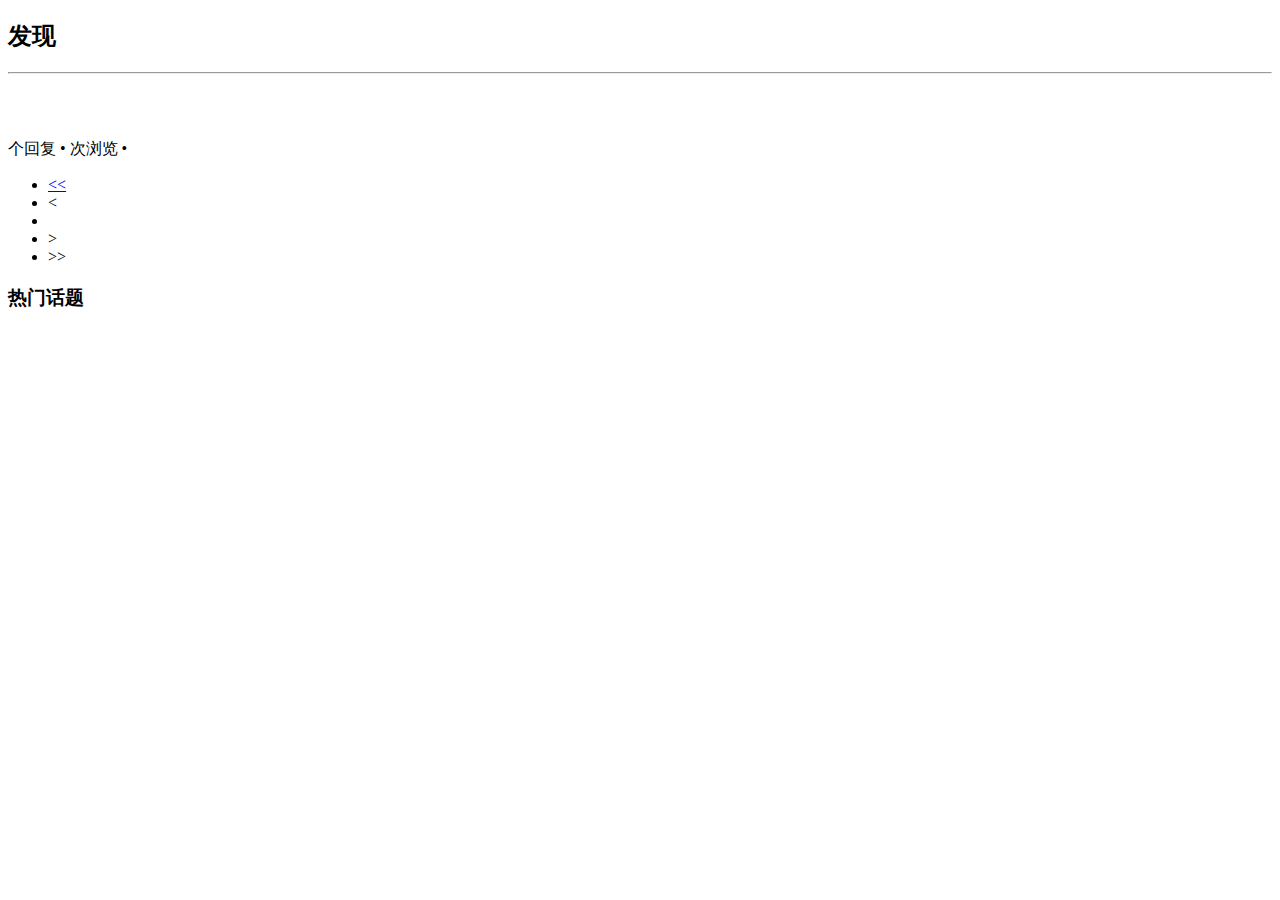
==== src/main/resources/templates/index.html @ 6811afa4 "完成问题详情页面" ====
<!DOCTYPE HTML>
<html xmlns:th="http://www.thymeleaf.org">
<head>
    <title>论坛项目</title>
    <meta http-equiv="Content-Type" content="text/html; charset=UTF-8" />
    <link rel="stylesheet" href="css/bootstrap.min.css"/>
    <link rel="stylesheet" href="css/bootstrap-theme.min.css"/>
    <link rel="stylesheet" href="css/community.css"/>
    <script src="js/jquery-3.4.1.min.js"></script>
    <script src="js/bootstrap.min.js" type="application/javascript"></script>
</head>
<body>
<div th:insert="~{navigation :: nav}"></div>
<div class="container-fluid main" >
    <div class="row">
        <div class="col-lg-9 col-md-12 col-sm-12 col-xs-12">
            <h2><span class="glyphicon glyphicon-list" aria-hidden="true"></span> 发现</h2>
            <hr>
            <div class="media" th:each="question : ${pagination.questions}">
                <div class="media-left">
                    <a href="#">
                        <img class="media-object img-rounded"
                             th:src="${question.user.avatarUrl}">
                    </a>
                </div>
                <div class="media-body">
                    <h4 class="media-heading">
                        <a th:href="@{'/question/'+ ${question.id}}" th:text="${question.title}"></a>
                    </h4>
                    <span th:text="${question.description}"></span> <br>
                    <span class="text-desc"><span th:text="${question.commentCount}"></span> 个回复 •
                        <span th:text="${question.viewCount}"></span> 次浏览 • <span  th:text="${#dates.format(question.gmtCreate,'yyyy-MM-dd HH:mm')}"></span></span>
                </div>
            </div>
            <nav aria-label="Page navigation">
                <ul class="pagination">
                    <li th:if="${pagination.showFirstPage}">
                        <a href="/?page=1" aria-label="Previous">
                            <span aria-hidden="true">&lt;&lt;</span>
                        </a>
                    </li>
                    <li th:if="${pagination.showPrevious}">
                        <a th:href="@{/(page=${pagination.page -1})}" aria-label="Previous">
                            <span aria-hidden="true">&lt;</span>
                        </a>
                    </li>
                    <li th:each="page : ${pagination.pages}" th:class="${pagination.page==page}?'active':''">
                        <a th:href="@{/(page=${page})}" th:text="${page}">

                        </a>
                    </li>

                    <li th:if="${pagination.showNext}">
                        <a th:href="@{/(page=${pagination.page +1})}" aria-label="Previous">
                            <span aria-hidden="true">&gt;</span>
                        </a>
                    </li>
                    <li th:if="${pagination.showEndPage}">
                        <a th:href="@{/(page=${pagination.totalPage})}" aria-label="Previous">
                            <span aria-hidden="true">&gt;&gt;</span>
                        </a>
                    </li>
                </ul>
            </nav>
        </div>

        <div class="col-lg-3 col-md-12 col-sm-12 col-xs-12">
            <h3>热门话题</h3>
        </div>
    </div>
</div>
</body>
</html>
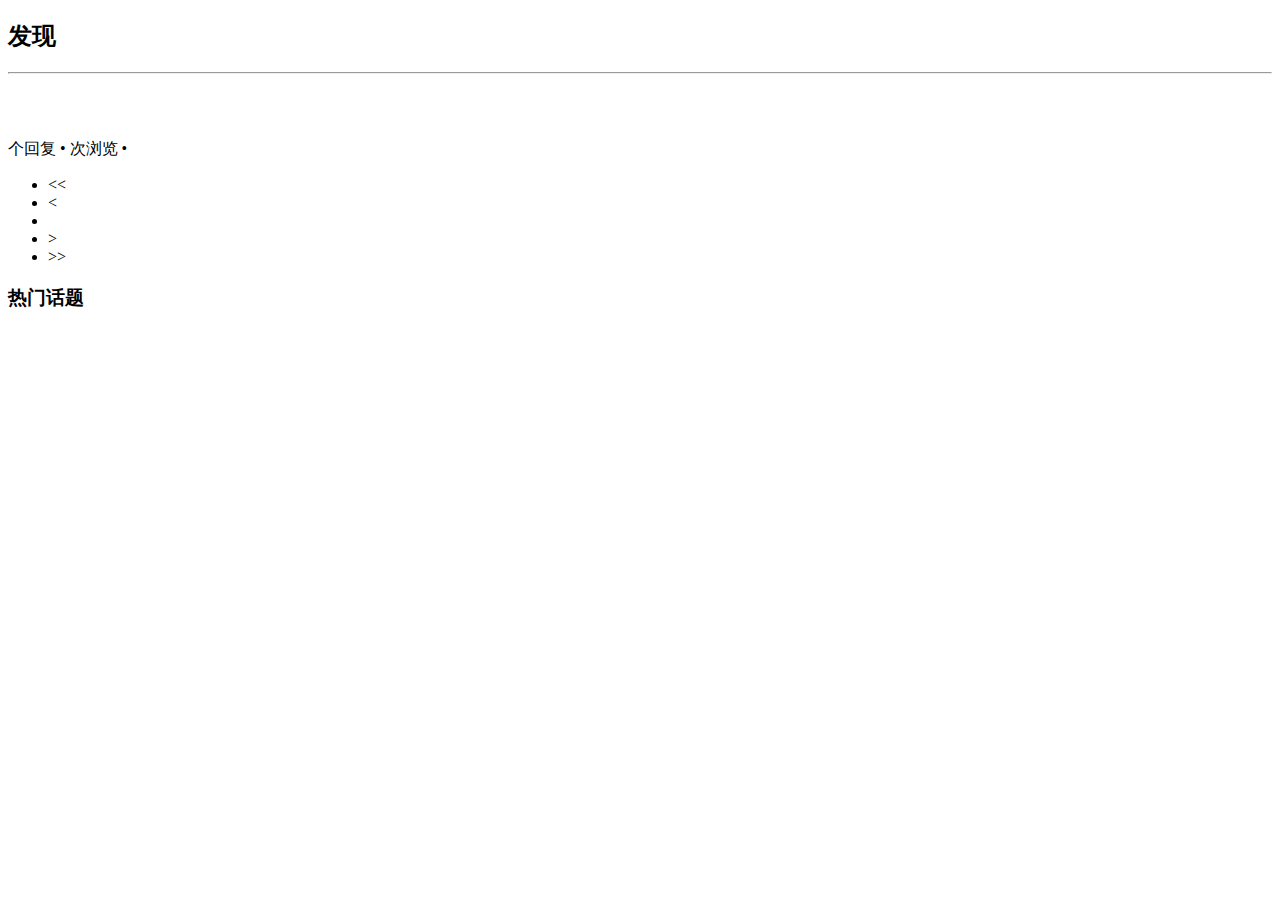
==== commit 03276f1c: "添加了搜索功能" ====
--- a/src/main/resources/templates/index.html
+++ b/src/main/resources/templates/index.html
@@ -9,6 +9,15 @@
     <script src="js/jquery-3.4.1.min.js"></script>
     <script src="js/bootstrap.min.js" type="application/javascript"></script>
 </head>
+<script type="application/javascript">
+    window.onload=function () {
+        var closable = window.localStorage.getItem("closable");
+        if(closable=="true"){
+            window.close();
+            window.localStorage.removeItem("closable");
+        }
+    }
+</script>
 <body>
 <div th:insert="~{navigation :: nav}"></div>
 <div class="container-fluid main" >
@@ -16,7 +25,7 @@
         <div class="col-lg-9 col-md-12 col-sm-12 col-xs-12">
             <h2><span class="glyphicon glyphicon-list" aria-hidden="true"></span> 发现</h2>
             <hr>
-            <div class="media" th:each="question : ${pagination.questions}">
+            <div class="media" th:each="question : ${pagination.data}">
                 <div class="media-left">
                     <a href="#">
                         <img class="media-object img-rounded"
@@ -35,28 +44,28 @@
             <nav aria-label="Page navigation">
                 <ul class="pagination">
                     <li th:if="${pagination.showFirstPage}">
-                        <a href="/?page=1" aria-label="Previous">
+                        <a th:href="@{/(page=1,search=${search})}" aria-label="Previous">
                             <span aria-hidden="true">&lt;&lt;</span>
                         </a>
                     </li>
                     <li th:if="${pagination.showPrevious}">
-                        <a th:href="@{/(page=${pagination.page -1})}" aria-label="Previous">
+                        <a th:href="@{/(page=${pagination.page -1},search=${search})}" aria-label="Previous">
                             <span aria-hidden="true">&lt;</span>
                         </a>
                     </li>
                     <li th:each="page : ${pagination.pages}" th:class="${pagination.page==page}?'active':''">
-                        <a th:href="@{/(page=${page})}" th:text="${page}">
+                        <a th:href="@{/(page=${page},search=${search})}" th:text="${page}">
 
                         </a>
                     </li>
 
                     <li th:if="${pagination.showNext}">
-                        <a th:href="@{/(page=${pagination.page +1})}" aria-label="Previous">
+                        <a th:href="@{/(page=${pagination.page +1},search=${search})}" aria-label="Previous">
                             <span aria-hidden="true">&gt;</span>
                         </a>
                     </li>
                     <li th:if="${pagination.showEndPage}">
-                        <a th:href="@{/(page=${pagination.totalPage})}" aria-label="Previous">
+                        <a th:href="@{/(page=${pagination.totalPage},search=${search})}" aria-label="Previous">
                             <span aria-hidden="true">&gt;&gt;</span>
                         </a>
                     </li>
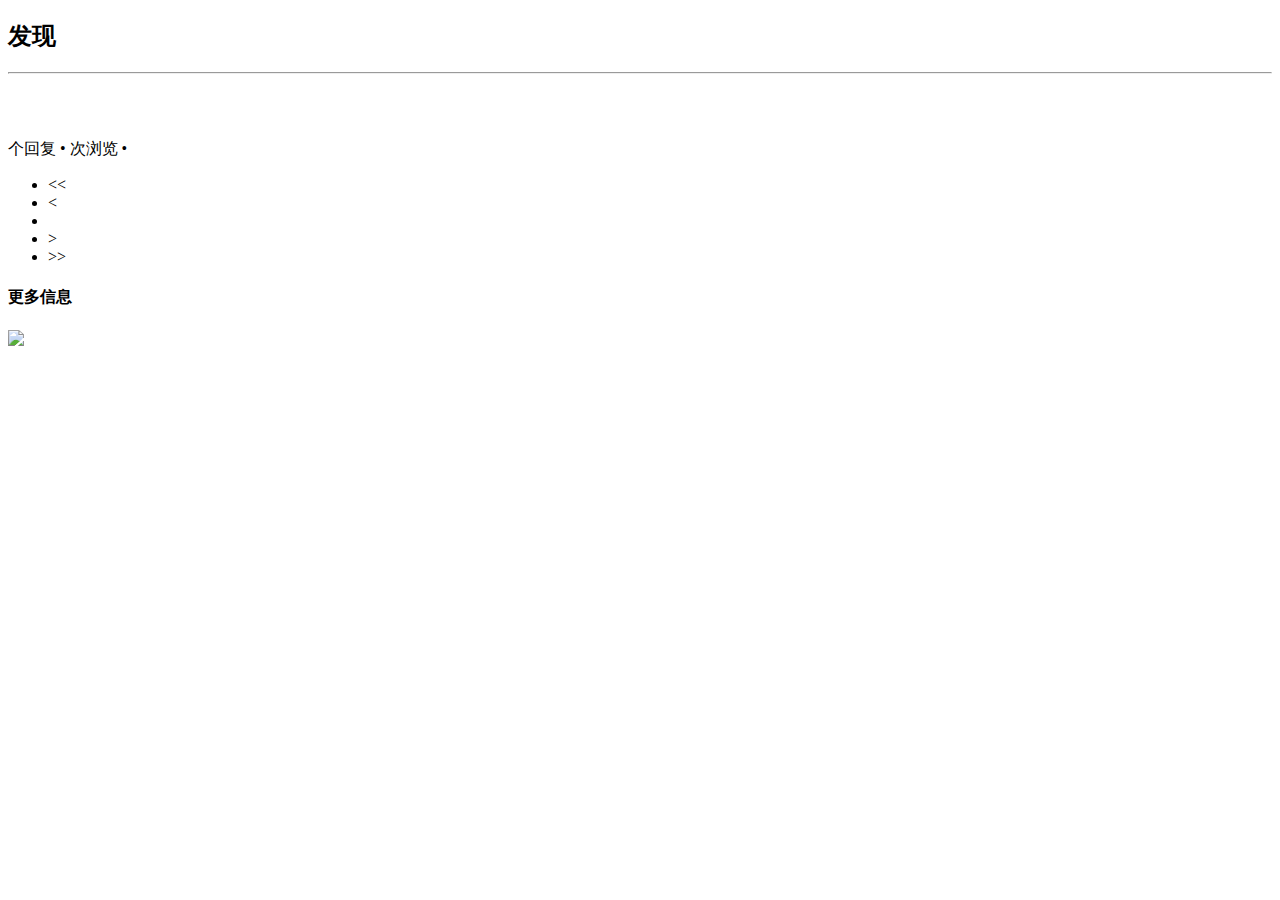
==== commit 406e9718: "添加了日志功能和页尾" ====
--- a/src/main/resources/templates/index.html
+++ b/src/main/resources/templates/index.html
@@ -74,9 +74,13 @@
         </div>
 
         <div class="col-lg-3 col-md-12 col-sm-12 col-xs-12">
-            <h3>热门话题</h3>
+            <div class="col-lg-12 col-md-12 col-sm-12 col-xs-12">
+                <h4>更多信息</h4>
+                <img src="/images/githubCat.jpg" class="img-thumbnail question-wechat">
+            </div>
         </div>
     </div>
 </div>
+<div th:insert="~{footer :: foot}"></div>
 </body>
 </html>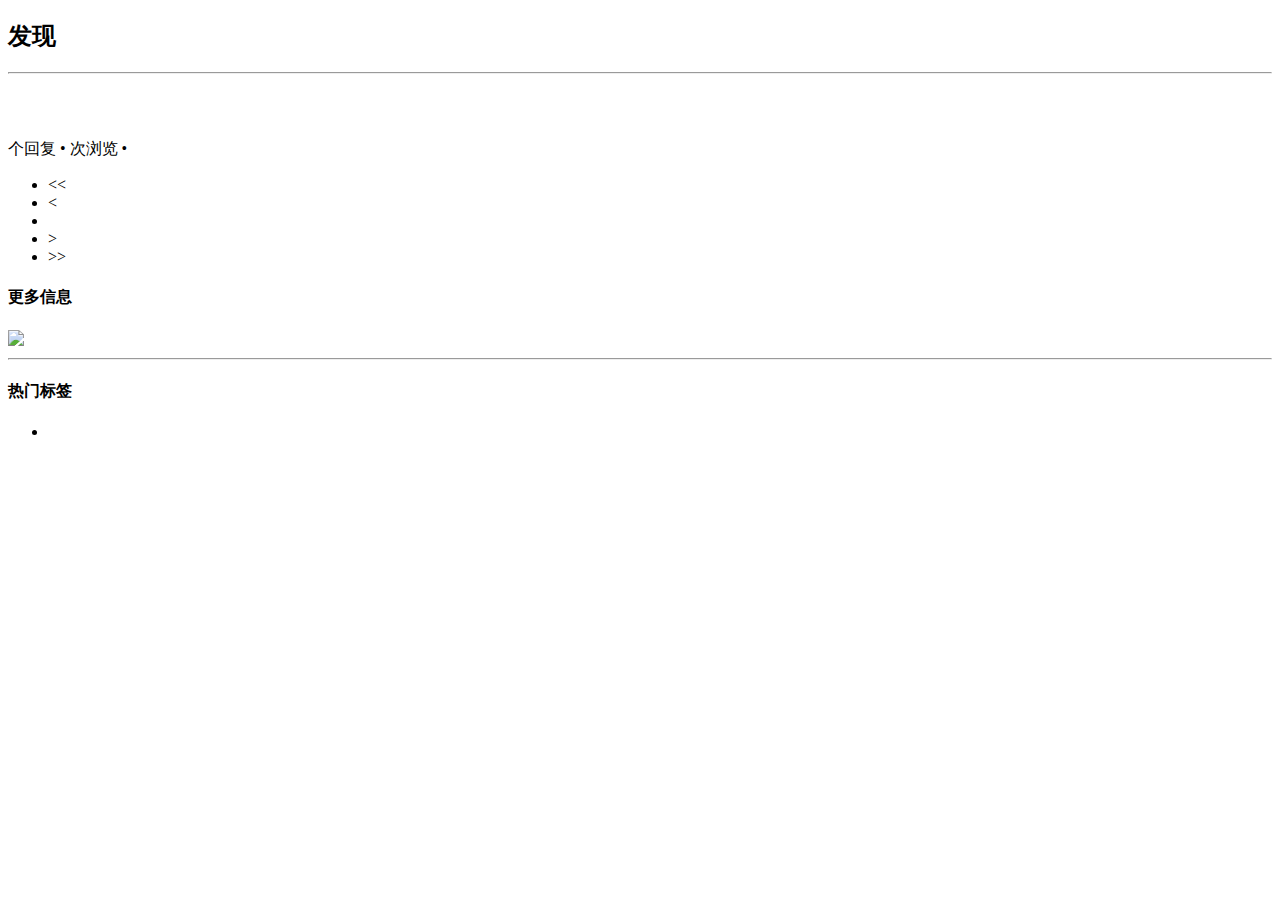
==== commit 8ba867cc: "完成了定时更新热门标签的代码，实现了每三小时刷新一次热门标签并展示热度前五标签的功能" ====
--- a/src/main/resources/templates/index.html
+++ b/src/main/resources/templates/index.html
@@ -10,7 +10,7 @@
     <script src="js/bootstrap.min.js" type="application/javascript"></script>
 </head>
 <script type="application/javascript">
-    window.onload=function () {
+    window.onload=function () {<!--当窗口的closable为true时会自动关闭该页面，用于从别的页面登录后自动跳转至主页时关闭主页-->
         var closable = window.localStorage.getItem("closable");
         if(closable=="true"){
             window.close();
@@ -25,47 +25,47 @@
         <div class="col-lg-9 col-md-12 col-sm-12 col-xs-12">
             <h2><span class="glyphicon glyphicon-list" aria-hidden="true"></span> 发现</h2>
             <hr>
-            <div class="media" th:each="question : ${pagination.data}">
+            <div class="media" th:each="question : ${pagination.data}"><!--用th:each来循环遍历-->
                 <div class="media-left">
                     <a href="#">
                         <img class="media-object img-rounded"
-                             th:src="${question.user.avatarUrl}">
+                             th:src="${question.user.avatarUrl}"><!--用th:src来显示每个头像链接的图-->
                     </a>
                 </div>
                 <div class="media-body">
                     <h4 class="media-heading">
-                        <a th:href="@{'/question/'+ ${question.id}}" th:text="${question.title}"></a>
+                        <a th:href="@{'/question/'+ ${question.id}}" th:text="${question.title}"></a><!--用th:text来显示数据库中存储的对应数据-->
                     </h4>
                     <span th:text="${question.description}"></span> <br>
                     <span class="text-desc"><span th:text="${question.commentCount}"></span> 个回复 •
                         <span th:text="${question.viewCount}"></span> 次浏览 • <span  th:text="${#dates.format(question.gmtCreate,'yyyy-MM-dd HH:mm')}"></span></span>
                 </div>
             </div>
-            <nav aria-label="Page navigation">
+            <nav aria-label="Page navigation"><!--bootstrap中拷贝的分页模块，搭配从indexController传来的model就实现分页啦-->
                 <ul class="pagination">
                     <li th:if="${pagination.showFirstPage}">
-                        <a th:href="@{/(page=1,search=${search})}" aria-label="Previous">
+                        <a th:href="@{/(page=1,search=${search},tag=${tag})}" aria-label="Previous"><!--href标签会把这五个组件拼接起来-->
                             <span aria-hidden="true">&lt;&lt;</span>
                         </a>
                     </li>
                     <li th:if="${pagination.showPrevious}">
-                        <a th:href="@{/(page=${pagination.page -1},search=${search})}" aria-label="Previous">
+                        <a th:href="@{/(page=${pagination.page -1},search=${search},tag=${tag})}" aria-label="Previous">
                             <span aria-hidden="true">&lt;</span>
                         </a>
                     </li>
-                    <li th:each="page : ${pagination.pages}" th:class="${pagination.page==page}?'active':''">
-                        <a th:href="@{/(page=${page},search=${search})}" th:text="${page}">
+                    <li th:each="page : ${pagination.pages}" th:class="${pagination.page==page}?'active':''"><!--设置当前页面的数字为高亮即active-->
+                        <a th:href="@{/(page=${page},search=${search},tag=${tag})}" th:text="${page}">
 
                         </a>
                     </li>
 
                     <li th:if="${pagination.showNext}">
-                        <a th:href="@{/(page=${pagination.page +1},search=${search})}" aria-label="Previous">
+                        <a th:href="@{/(page=${pagination.page +1},search=${search},tag=${tag})}" aria-label="Previous">
                             <span aria-hidden="true">&gt;</span>
                         </a>
                     </li>
                     <li th:if="${pagination.showEndPage}">
-                        <a th:href="@{/(page=${pagination.totalPage},search=${search})}" aria-label="Previous">
+                        <a th:href="@{/(page=${pagination.totalPage},search=${search},tag=${tag})}" aria-label="Previous">
                             <span aria-hidden="true">&gt;&gt;</span>
                         </a>
                     </li>
@@ -78,6 +78,16 @@
                 <h4>更多信息</h4>
                 <img src="/images/githubCat.jpg" class="img-thumbnail question-wechat">
             </div>
+            <!--按照热度展示热门标签-->
+            <hr class="col-lg-12 col-md-12 col-sm-12 col-xs-12">
+            <div class="col-lg-12 col-md-12 col-sm-12 col-xs-12">
+                <h4>热门标签</h4>
+                <ul class="question-related">
+                    <li th:each="tag:${tags}">
+                        <a th:href="@{/(page=1,search=${search},tag=${tag})}" th:text="${tag}"></a>
+                    </li>
+                </ul>
+            </div>
         </div>
     </div>
 </div>
